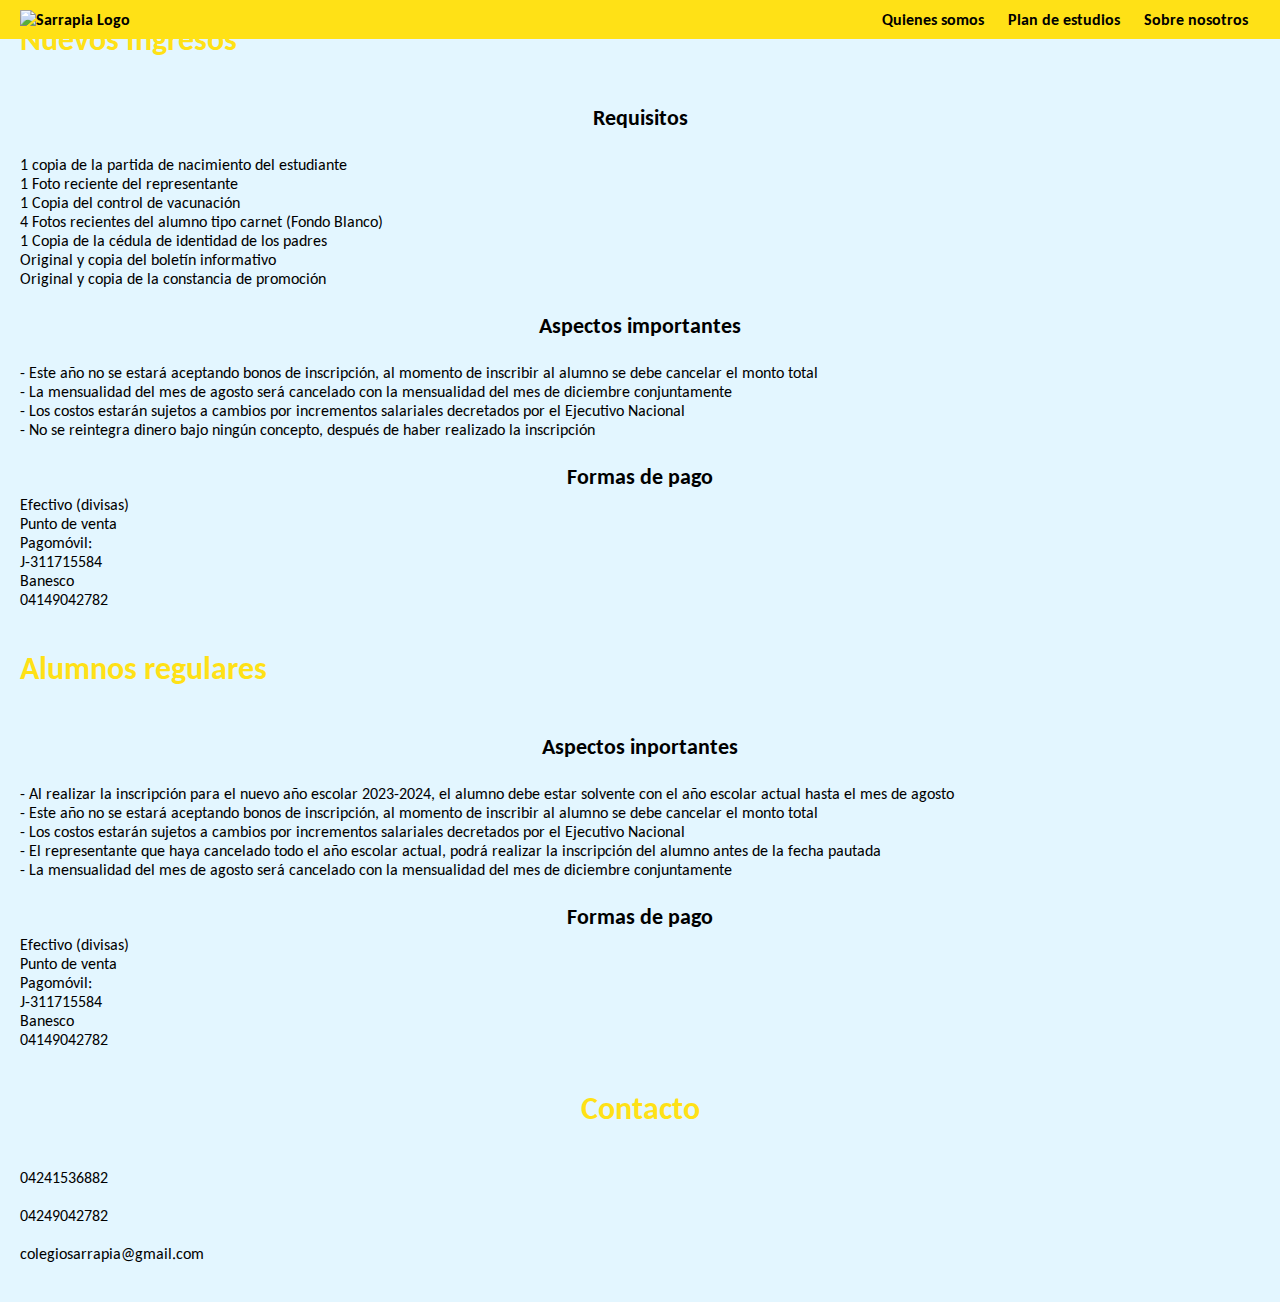
==== noticia.html @ 423a839f "OHBIBI" ====
<!DOCTYPE html>
<html lang="es">
  <head>
    <meta charset="UTF-8" />
    <meta http-equiv="X-UA-Compatible" content="IE=edge" />
    <meta name="viewport" content="width=device-width, initial-scale=1.0" />
    <title>Unidad Educativa Privada Serrapia</title>
    <link rel="stylesheet" href="noticia.css" />
    <link rel="preconnect" href="https://fonts.googleapis.com" />
    <link rel="preconnect" href="https://fonts.gstatic.com" crossorigin />
    <link
      href="https://fonts.googleapis.com/css2?family=Carlito&display=swap"
      rel="stylesheet"
    />
    <link
      href="https://unpkg.com/css.gg@2.0.0/icons/css/check.css"
      rel="stylesheet"
    />
    <script
      src="https://kit.fontawesome.com/37df0e38b5.js"
      crossorigin="anonymous"
    ></script>
  </head>

  <body>
    <header>
      <div class="contenedor">
        <a href="homepage.html" class="logo">
          <img
            src="https://lh3.googleusercontent.com/fife/[base64]w1919-h968"
            class="logo-ppal"
            alt="Sarrapia Logo"
          />
        </a>
        <nav>
          <a href="quienes-somos.html">Quienes somos</a>
          <a href="plan-estudios.html">Plan de estudios</a>
          <a href="sobre-nosotros.html">Sobre nosotros </a>
        </nav>
      </div>
    </header>

    <section id="nuevos-ingresos">
      <h2>Nuevos Ingresos</h2>
      <div class="contenedor-texto">
        <h3>Requisitos</h3>
        <br />
        <ul>
          <li>1 copia de la partida de nacimiento del estudiante</li>
          <li>1 Foto reciente del representante</li>
          <li>1 Copia del control de vacunación</li>
          <li>4 Fotos recientes del alumno tipo carnet (Fondo Blanco)</li>
          <li>1 Copia de la cédula de identidad de los padres</li>
          <li>Original y copia del boletín informativo</li>
          <li>Original y copia de la constancia de promoción</li>
        </ul>
        <br />
        <h3>Aspectos importantes</h3>
        <br />
        <ul>
          <li>
            - Este año no se estará aceptando bonos de inscripción, al momento
            de inscribir al alumno se debe cancelar el monto total
          </li>
          <li>
            - La mensualidad del mes de agosto será cancelado con la mensualidad
            del mes de diciembre conjuntamente
          </li>
          <li>
            - Los costos estarán sujetos a cambios por incrementos salariales
            decretados por el Ejecutivo Nacional
          </li>
          <li>
            - No se reintegra dinero bajo ningún concepto, después de haber
            realizado la inscripción
          </li>
        </ul>
        <br>
        <h3>Formas de pago</h3>
        <ul>
          <li>Efectivo (divisas)</li>
          <li>Punto de venta</li>
          <li>
            Pagomóvil: <br />
            J-311715584 <br />
            Banesco <br />
            04149042782
          </li>
        </ul>
      </div>
    </section>

    <section id="regulares">
      <h2>Alumnos regulares</h2>
      <div class="contenedor-texto">
        <h3>Aspectos inportantes</h3>
        <br />
        <ul>
          <li>
            - Al realizar la inscripción para el nuevo año escolar 2023-2024, el alumno debe estar solvente con el año escolar actual hasta el mes de agosto
          </li>
          <li>
            - Este año no se estará aceptando bonos de inscripción, al momento
            de inscribir al alumno se debe cancelar el monto total
          </li>
          <li>
            - Los costos estarán sujetos a cambios por incrementos salariales
            decretados por el Ejecutivo Nacional
          </li>
          <li>
            - El representante que haya cancelado todo el año escolar actual, podrá realizar la inscripción del alumno antes de la fecha pautada
          </li>
          <li>
            - La mensualidad del mes de agosto será cancelado con la mensualidad
            del mes de diciembre conjuntamente
          </li>
        </ul>
        <br>
        <h3>Formas de pago</h3>
        <ul>
          <li>Efectivo (divisas)</li>
          <li>Punto de venta</li>
          <li>
            Pagomóvil: <br />
            J-311715584 <br />
            Banesco <br />
            04149042782
          </li>
        </ul>
      </div>
    </section>

    <footer>
      <h2>Contacto</h2>
      <div class="contenedor">
        <p>
          <i
            class="fa-brands fa-whatsapp"
            style="color: black; font-weight: 400"
          ></i><a href="https://api.whatsapp.com/send?phone=+584241536882&text="
          >
          04241536882 <br />
          <br />
          <i
            class="fa-brands fa-whatsapp"
            style="color: black; font-weight: 400"
          ></i><a href="https://api.whatsapp.com/send?phone=+584249042782&text="
          >
          04249042782 <br />
          <br />
          <i
            class="fa-solid fa-envelope"
            style="color: black; font-weight: 400"
          ></i>
          colegiosarrapia@gmail.com
        </p>
        <br />
      </div>
    </footer>
  </body>
</html>
---- noticia.css ----
* {
    padding: 0;
    margin: 0;
    box-sizing: border-box;
    list-style: none;
    text-decoration: none;
    color: black;
}
html {
    display: inline;
}
::-webkit-scrollbar {
    display: none;
}
/* ENCABEZADO (VA EL LOGO Y EL MENU) */
header .contenedor {
    display: flex;
    flex-direction: column;
    align-items: center;
    background-color:#FFE116;
    max-height: 297.54px;
}
header .logo-ppal {
    padding: 10px 25px;
    max-width: 150px;
    height: auto;
    justify-content: start;
}
.logo {
    padding: 0px;
    margin: 0px;
    box-sizing: border-box;
}
/* ============= MENU ===================*/
header nav {
    display: flex;
    flex-direction: column;
    text-align: center;
    text-decoration: none;
    padding-bottom: 10px;
}
header a {
    padding: 5px 12px;
    text-decoration: none;
    font-size: 1em;
    font-weight: bolder;
    color: black;
}
header a:hover {
    color: #1e40d9;
}
body {
    background-color: #E3F6FF;
    font-family: 'Carlito', sans-serif;
}
h1 {
    font-size: 4em;
    text-align: center;
    text-shadow: 2px 0.5px 3px rgba(213, 213, 213, 0.962);
    color: whitesmoke;
}
h2 {font-size: 2em;
    color: #FFE116;
    padding: 20px 20px;
}
h3 {
    font-size: 1.4em;
    color: black;
    text-align: center;
}
h3 a{font-size: 1em;
    color: snow;
    text-decoration: none;
}
h3 a:hover{
    color: snow;
}
p, li  {font-size: 1em;
    color: black;
}
footer {
    background-color: #E3F6FF;
}
footer p{
    margin: 20px;
    color: black;
}
footer .contenedor{
    height: 1%;
    display: flex;
    justify-content: center;
    flex-direction: column;
    align-items: start;
}

/* ============= CUERPO ===================*/

.contenedor-texto {
    padding: 20px 20px;
    text-align: justify;
}
.contenedor-texto h3 {
    padding: 5px 0px;
}





























/*========== VERSION DESKTOP ====================*/
@media (min-width: 900px) {
    header .logo-ppal {
        padding: 10px 20px;
        max-width: 150px;
        height: auto;
        justify-content: start;
    }
    
    header .contenedor {
        display: flex;
        flex-direction: row;
        align-items: center;
        background-color:#FFE116;
        justify-content: space-between;
        padding-right: 20px;
        position: fixed;
        width: 100%;
    }
    header nav {
        display: flex;
        flex-direction: row;
        text-align: center;
        text-decoration: none;
        padding-bottom: 0px;
    }
    footer .texto-contacto{
        text-align: left;
    }
    footer h2{
        text-align: center;
    }
}
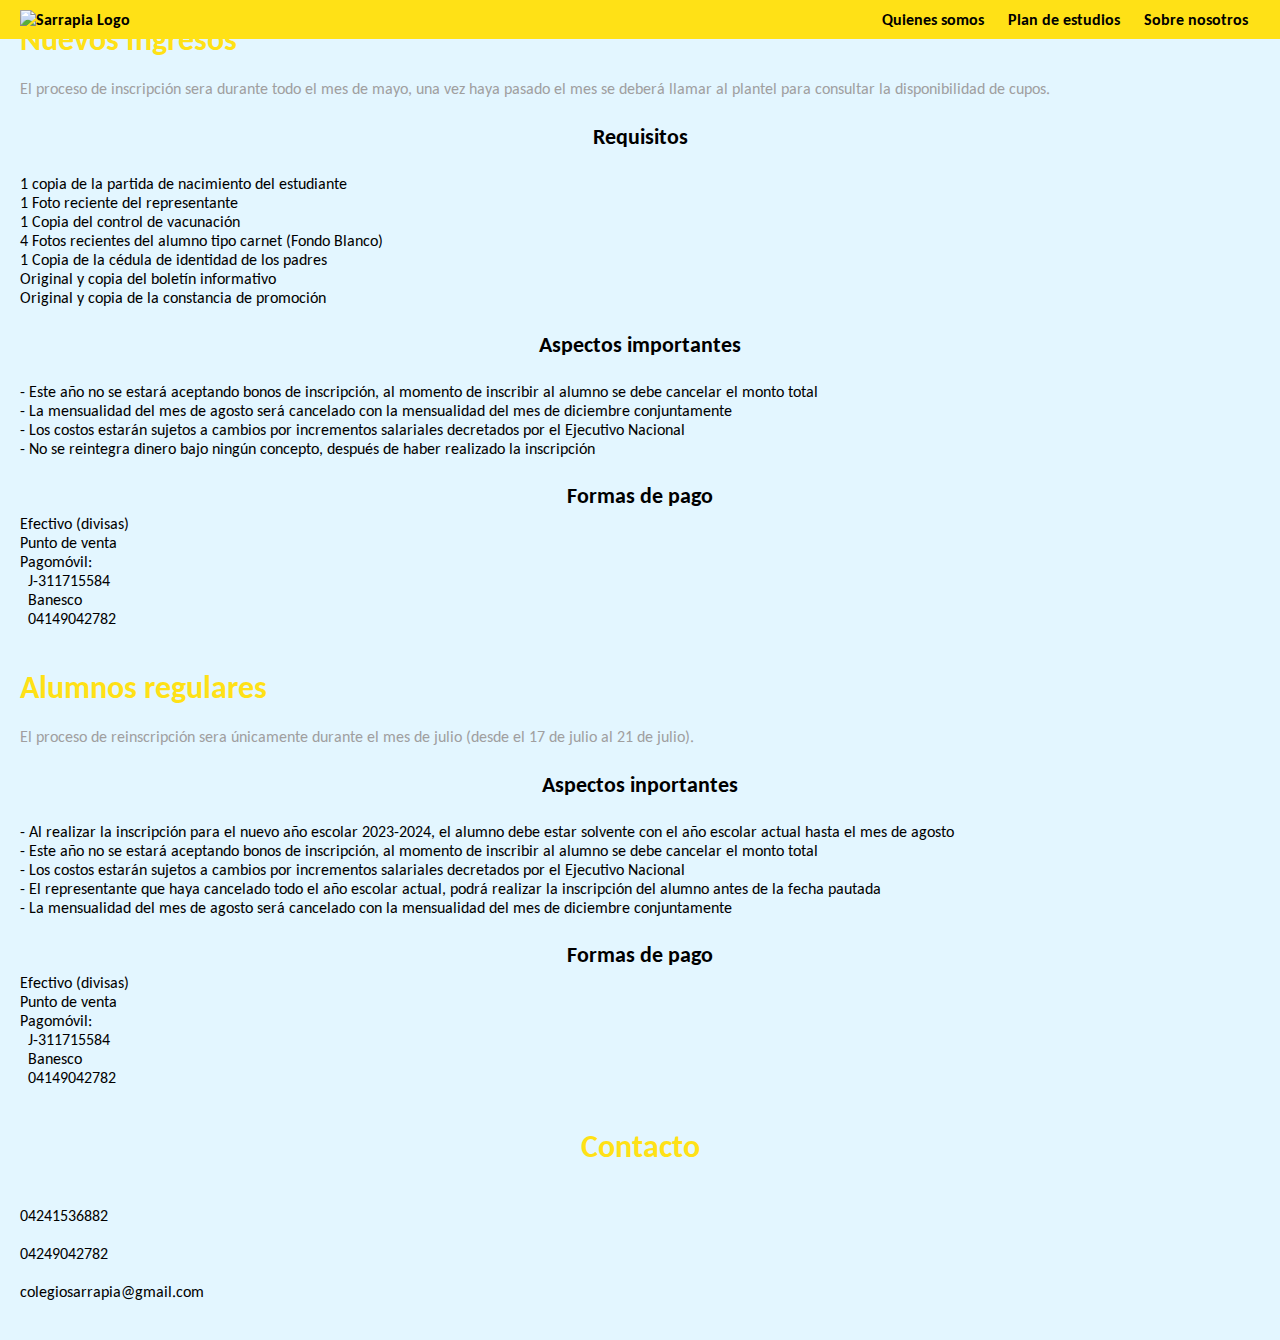
==== commit 2d30e14c: "UPDATED" ====
--- a/noticia.html
+++ b/noticia.html
@@ -42,6 +42,7 @@
 
     <section id="nuevos-ingresos">
       <h2>Nuevos Ingresos</h2>
+      <p>El proceso de inscripción sera durante todo el mes de mayo, una vez haya pasado el mes se deberá llamar al plantel para consultar la disponibilidad de cupos.</p>
       <div class="contenedor-texto">
         <h3>Requisitos</h3>
         <br />
@@ -82,9 +83,9 @@
           <li>Punto de venta</li>
           <li>
             Pagomóvil: <br />
-            J-311715584 <br />
-            Banesco <br />
-            04149042782
+            &nbsp J-311715584 <br />
+            &nbsp Banesco <br />
+            &nbsp 04149042782
           </li>
         </ul>
       </div>
@@ -92,6 +93,7 @@
 
     <section id="regulares">
       <h2>Alumnos regulares</h2>
+      <p>El proceso de reinscripción sera únicamente durante el mes de julio (desde el 17 de julio al 21 de julio).</p>
       <div class="contenedor-texto">
         <h3>Aspectos inportantes</h3>
         <br />
@@ -122,9 +124,9 @@
           <li>Punto de venta</li>
           <li>
             Pagomóvil: <br />
-            J-311715584 <br />
-            Banesco <br />
-            04149042782
+            &nbsp J-311715584 <br />
+            &nbsp Banesco <br />
+            &nbsp 04149042782
           </li>
         </ul>
       </div>
@@ -159,3 +161,4 @@
     </footer>
   </body>
 </html>
+
--- a/noticia.css
+++ b/noticia.css
@@ -95,6 +95,14 @@
 
 /* ============= CUERPO ===================*/
 
+#nuevos-ingresos p{
+    padding: 0px 20px;
+    color: rgb(160, 159, 159);
+}
+#regulares p{
+    padding: 0px 20px;
+    color: rgb(160, 159, 159);
+}
 .contenedor-texto {
     padding: 20px 20px;
     text-align: justify;
@@ -163,4 +171,4 @@
     footer h2{
         text-align: center;
     }
-}+}
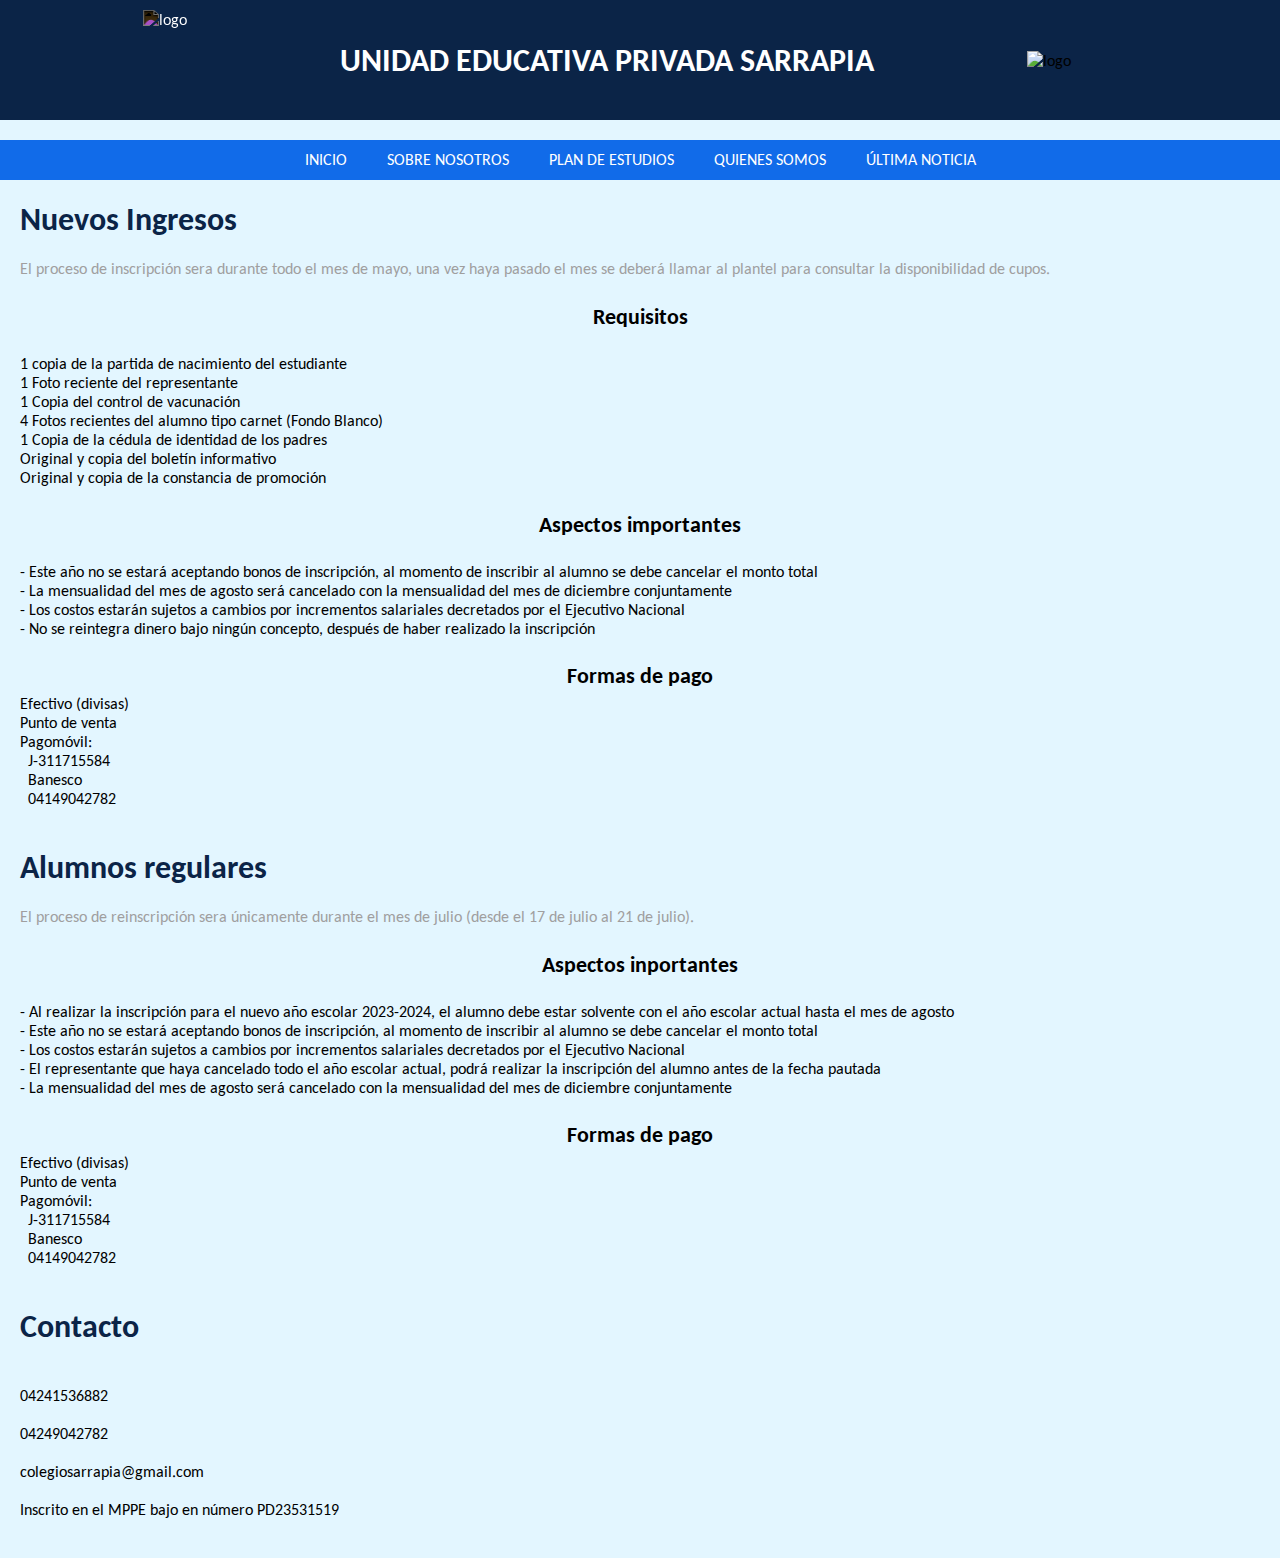
==== commit 11f5dabf: "21-5-23" ====
--- a/noticia.html
+++ b/noticia.html
@@ -23,21 +23,26 @@
   </head>
 
   <body>
-    <header>
-      <div class="contenedor">
-        <a href="homepage.html" class="logo">
-          <img
-            src="https://lh3.googleusercontent.com/fife/[base64]w1919-h968"
-            class="logo-ppal"
-            alt="Sarrapia Logo"
-          />
-        </a>
+    <section id="encabezado">
+      <img src="https://lh3.google.com/u/4/d/10YcJaBo2hWWsVCnBV31GlEDFnkdbJ4vY=w1919-h968-iv1" alt="logo" class="logo">
+      <h2>UNIDAD EDUCATIVA PRIVADA SARRAPIA</h2>
+      <img src="https://lh3.google.com/u/4/d/1SGWdq2dd7c9LTzJtmEeU51WZ2Yc9fbTx=w1376-h968-iv1" alt="logo" class="logo-alt">
+
+    </section>
+
+    <header id="menu">
         <nav>
-          <a href="quienes-somos.html">Quienes somos</a>
-          <a href="plan-estudios.html">Plan de estudios</a>
-          <a href="sobre-nosotros.html">Sobre nosotros </a>
-        </nav>
-      </div>
+          <input type="checkbox" id="check">
+          <label for="check" class="checkbtn">
+            <i class="fa-solid fa-bars" style="color: white;"></i>
+          </label>
+          <ul>
+            <li><a href="homepage.html">Inicio</a></li>
+            <li><a href="sobre-nosotros.html">Sobre nosotros</a></li>
+            <li><a href="plan-estudios.html">Plan de estudios</a></li>
+            <li><a href="quienes-somos.html">Quienes somos</a></li>
+            <li><a href="noticia.html">Última noticia</a></li>
+          </ul>
     </header>
 
     <section id="nuevos-ingresos">
@@ -154,11 +159,13 @@
             class="fa-solid fa-envelope"
             style="color: black; font-weight: 400"
           ></i>
-          colegiosarrapia@gmail.com
+          colegiosarrapia@gmail.com <br>
+          <br>
+          Inscrito en el MPPE bajo en número PD23531519
         </p>
         <br />
+
       </div>
     </footer>
   </body>
 </html>
-
--- a/noticia.css
+++ b/noticia.css
@@ -13,41 +13,80 @@
     display: none;
 }
 /* ENCABEZADO (VA EL LOGO Y EL MENU) */
-header .contenedor {
+#encabezado {
+    background-color: #0B2447;
+    display: flex;
+    justify-content: space-evenly;
+    align-items: center;
+    padding: 10px;
+    position: fixed;
+    width: 100%;
+}
+#encabezado h2{
+    color: white;
+    text-align: center;
+    font-size: 1em;
+}
+#menu nav {
+    background-color: #116be9;
+    height: 40px;
+    width: 100%;
+    position: fixed;
+    top: 97px;
+}
+.logo {
+    height: 60px;
+    filter: invert(1);
+}
+.logo-alt {
+    height: auto;
+    width: 70px;
+}
+#menu nav ul {
+    align-items: center;
     display: flex;
     flex-direction: column;
+    justify-content: center;
+}
+#menu ul {
+    position: fixed;
+    top: 135px;
+    width: 100%;
+    height: 90%;
+    background: #116be9;
+    left: -100%;
+    text-align: center;
+    transition: all 0.5s;
+}
+#menu nav ul li {
+    display: block;
+    line-height: 70px;
+    text-transform: uppercase;
+}
+#menu nav ul li a {
+    padding: 0px 20px;
+    border-radius: 5px;
+    color: white;
     align-items: center;
-    background-color:#FFE116;
-    max-height: 297.54px;
-}
-header .logo-ppal {
-    padding: 10px 25px;
-    max-width: 150px;
-    height: auto;
-    justify-content: start;
-}
-.logo {
-    padding: 0px;
-    margin: 0px;
-    box-sizing: border-box;
-}
-/* ============= MENU ===================*/
-header nav {
-    display: flex;
-    flex-direction: column;
-    text-align: center;
-    text-decoration: none;
-    padding-bottom: 10px;
-}
-header a {
-    padding: 5px 12px;
-    text-decoration: none;
-    font-size: 1em;
-    font-weight: bolder;
-    color: black;
-}
-header a:hover {
-    color: #1e40d9;
+}
+#menu li a.active, li:hover {
+    background: #154587;
+    transition: .5s;
+    border-radius: 5px;
+}
+.checkbtn {
+    font-size: 20px;
+    float: right;
+    line-height: 40px;
+    margin-right: 40px;
+    cursor: pointer;
+    display: block;
+}
+#check:checked ~ ul {
+    left: 0;
+}
+#check {
+    display: none;
 }
 body {
     background-color: #E3F6FF;
@@ -60,7 +99,7 @@
     color: whitesmoke;
 }
 h2 {font-size: 2em;
-    color: #FFE116;
+    color: #0B2447;
     padding: 20px 20px;
 }
 h3 {
@@ -94,7 +133,9 @@
 }
 
 /* ============= CUERPO ===================*/
-
+#nuevos-ingresos{
+    padding-top: 180px;
+}
 #nuevos-ingresos p{
     padding: 0px 20px;
     color: rgb(160, 159, 159);
@@ -103,6 +144,9 @@
     padding: 0px 20px;
     color: rgb(160, 159, 159);
 }
+.contenedor-texto li:hover {
+    background-color: transparent;
+}
 .contenedor-texto {
     padding: 20px 20px;
     text-align: justify;
@@ -140,35 +184,76 @@
 
 
 /*========== VERSION DESKTOP ====================*/
-@media (min-width: 900px) {
-    header .logo-ppal {
-        padding: 10px 20px;
-        max-width: 150px;
+@media (min-width: 700px) {
+    /* ENCABEZADO (VA EL LOGO Y EL MENU) */
+    #encabezado {
+        background-color: #0B2447;
+        display: flex;
+        justify-content: space-evenly;
+        align-items: center;
+        padding: 10px;
+    }
+    #encabezado h2{
+        color: white;
+        text-align: center;
+        font-size: 2em;
+    }
+    #menu nav {
+        background-color: #116be9;
+        height: 40px;
+        width: 100%;
+        top: 140px;
+    }
+    .logo {
+        height: 100px;
+        filter: invert(1);
+    }
+    .logo-alt {
         height: auto;
-        justify-content: start;
-    }
-    
-    header .contenedor {
+        width: 110px;
+    }
+    #menu nav ul {
+        align-items: center;
         display: flex;
         flex-direction: row;
+        justify-content: center;
+    }
+    #menu ul {
+        position: relative;
+        top: 0px;
+        width: 100%;
+        height: 100%;
+        left: 0;
+        text-align: center;
+        transition: none;
+    }
+    #menu nav ul li {
+        display: inline-block;
+        line-height: 40px;
+    }
+    #menu nav ul li a {
+        padding: 0px 20px;
+        border-radius: 5px;
+        color: white;
         align-items: center;
-        background-color:#FFE116;
-        justify-content: space-between;
-        padding-right: 20px;
-        position: fixed;
-        width: 100%;
-    }
-    header nav {
-        display: flex;
-        flex-direction: row;
-        text-align: center;
-        text-decoration: none;
-        padding-bottom: 0px;
+    }
+    #menu li a.active, li:hover {
+        background: #154587;
+        transition: .5s;
+        border-radius: 5px;
+    }
+    .checkbtn {
+        font-size: 20px;
+        float: right;
+        line-height: 40px;
+        margin-right: 40px;
+        cursor: pointer;
+        display: none;
+    }
+    #check {
+        display: none;
     }
     footer .texto-contacto{
         text-align: left;
     }
-    footer h2{
-        text-align: center;
-    }
-}
+}
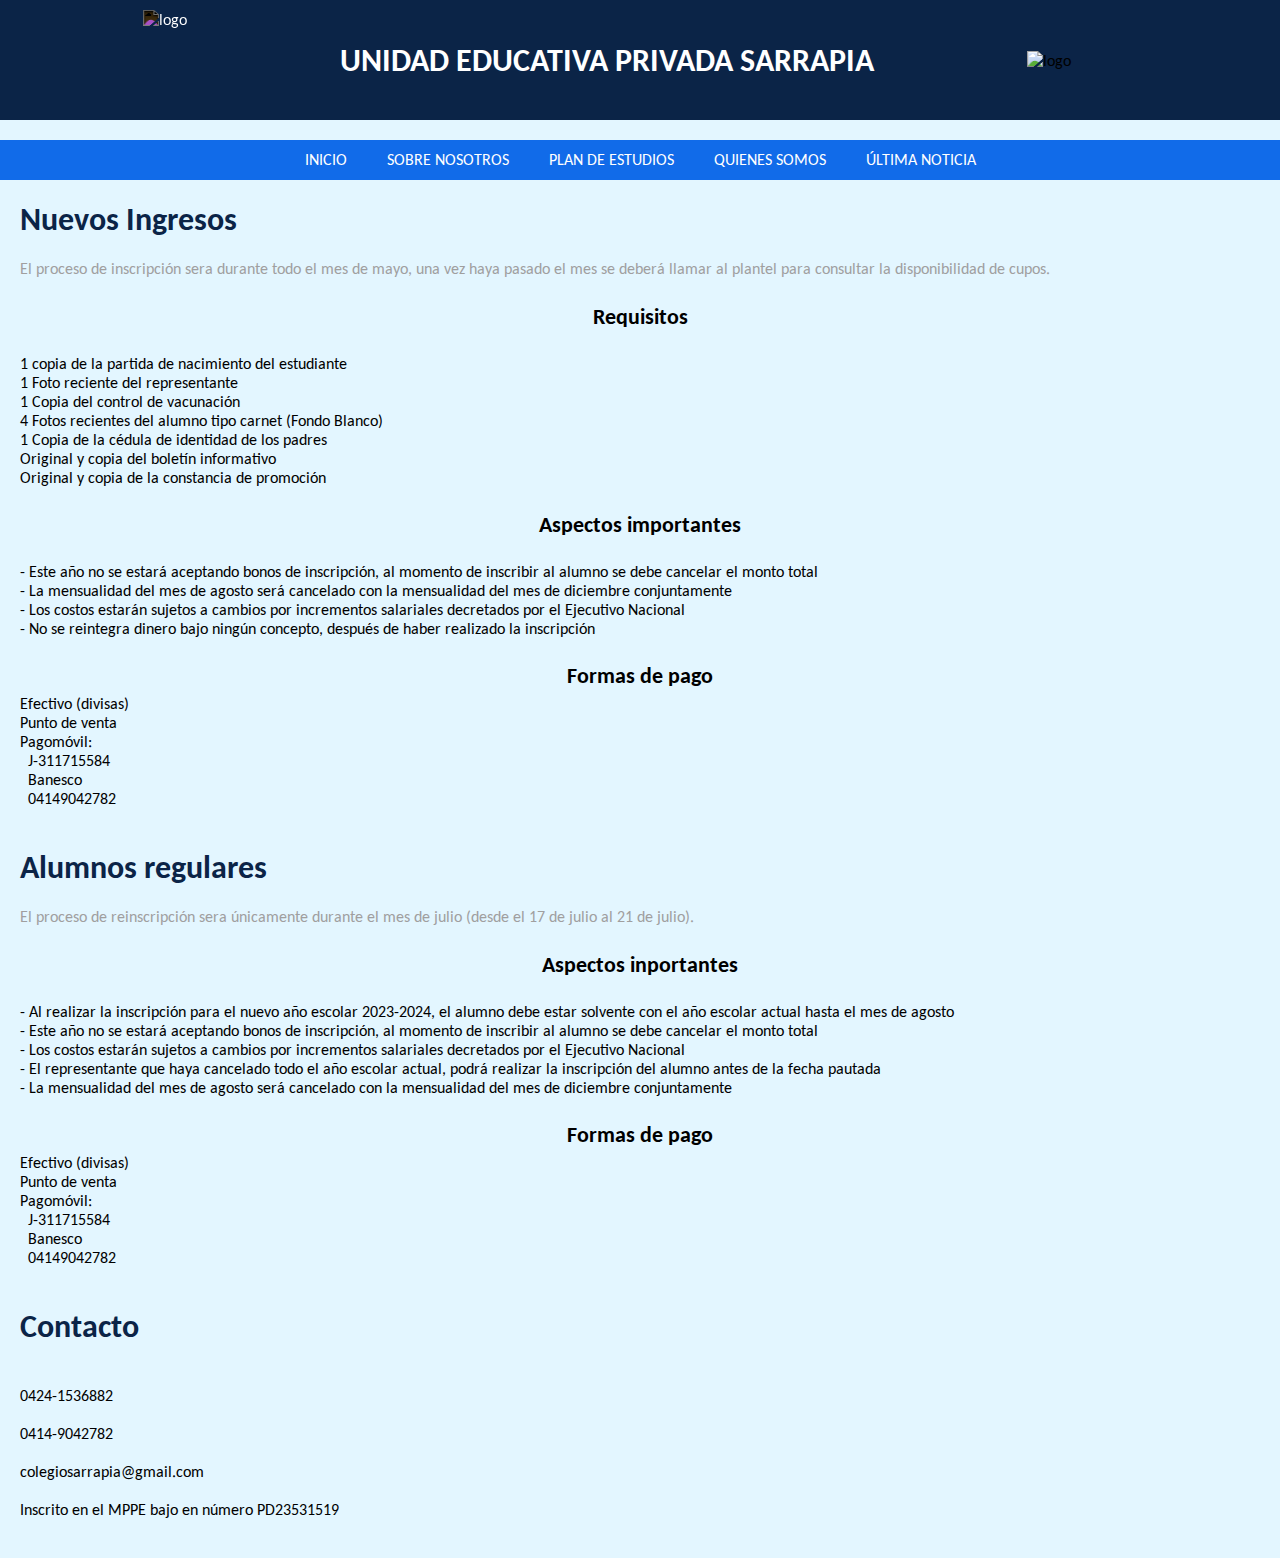
==== commit 6888aca5: "23-5-23" ====
--- a/noticia.html
+++ b/noticia.html
@@ -12,6 +12,7 @@
       href="https://fonts.googleapis.com/css2?family=Carlito&display=swap"
       rel="stylesheet"
     />
+    <link rel="icon" href="https://lh3.googleusercontent.com/fife/[base64]w1919-h968">
     <link
       href="https://unpkg.com/css.gg@2.0.0/icons/css/check.css"
       rel="stylesheet"
@@ -24,9 +25,9 @@
 
   <body>
     <section id="encabezado">
-      <img src="https://lh3.google.com/u/4/d/10YcJaBo2hWWsVCnBV31GlEDFnkdbJ4vY=w1919-h968-iv1" alt="logo" class="logo">
+      <img src="https://lh3.googleusercontent.com/fife/[base64]w1919-h968" alt="logo" class="logo">
       <h2>UNIDAD EDUCATIVA PRIVADA SARRAPIA</h2>
-      <img src="https://lh3.google.com/u/4/d/1SGWdq2dd7c9LTzJtmEeU51WZ2Yc9fbTx=w1376-h968-iv1" alt="logo" class="logo-alt">
+      <img src="https://lh3.googleusercontent.com/fife/[base64]w1376-h968" alt="logo" class="logo-alt">
 
     </section>
 
@@ -144,16 +145,16 @@
           <i
             class="fa-brands fa-whatsapp"
             style="color: black; font-weight: 400"
-          ></i><a href="https://api.whatsapp.com/send?phone=+584241536882&text="
+          ></i><a href="https://api.whatsapp.com/send?phone=584241536882&text="
           >
-          04241536882 <br />
+          0424-1536882 <br />
           <br />
           <i
             class="fa-brands fa-whatsapp"
             style="color: black; font-weight: 400"
-          ></i><a href="https://api.whatsapp.com/send?phone=+584249042782&text="
+          ></i><a href="https://api.whatsapp.com/send?phone=584149042782&text="
           >
-          04249042782 <br />
+          0414-9042782 <br />
           <br />
           <i
             class="fa-solid fa-envelope"
